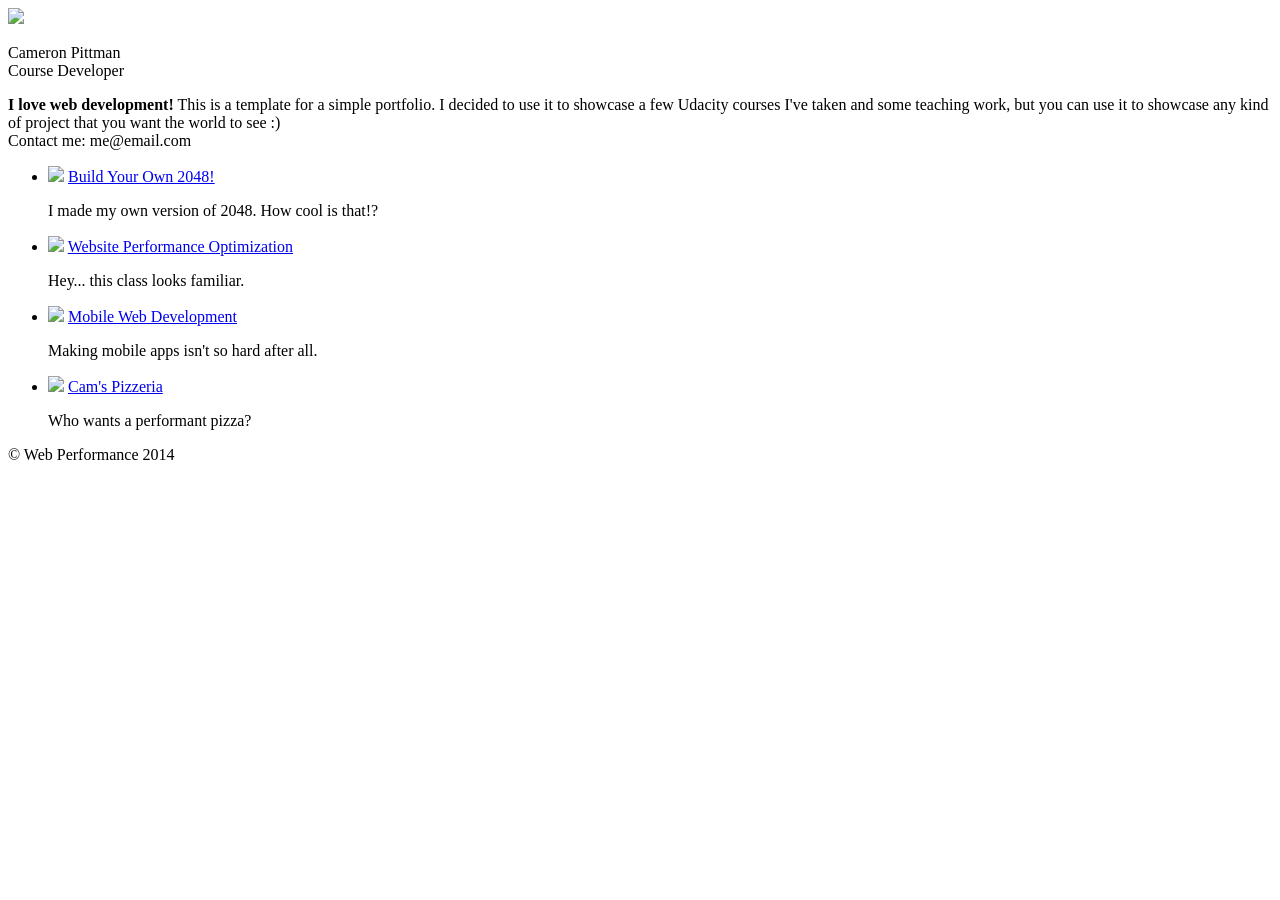
==== index.html @ 8ff56f1c "Remove some white space and comments" ====
<!DOCTYPE html>
<html lang="en">
  <head>
    <meta charset="utf-8">
    <meta name="viewport" content="width=device-width, initial-scale=1">
    <meta name="description" content=" FILL ME IN ">
    <meta name="author" content=" FILL ME IN ">
    <title>Cameron Pittman: Portfolio</title>
    <link href="//fonts.googleapis.com/css?family=Open+Sans:400,700" rel="stylesheet">
    <link href="css/style.css" rel="stylesheet">
    <link href="css/print.css" rel="stylesheet">
    <script>
      (function(w,g){w['GoogleAnalyticsObject']=g;
      w[g]=w[g]||function(){(w[g].q=w[g].q||[]).push(arguments)};w[g].l=1*new Date();})(window,'ga');
      ga('create', 'UA-XXXX-Y');
      ga('send', 'pageview');
    </script>
    <script src="http://www.google-analytics.com/analytics.js"></script>
    <script async src="js/perfmatters.js"></script>
  </head>

  <body>
    <header>
      <a href="/"><img src="img/profilepic.jpg"></a>
      <p>Cameron Pittman<br><span>Course Developer</span></p>
    </header>

    <div class="container">
      <div class="hero">
        <strong>I love web development!</strong> This is a template for a simple portfolio. I decided to use it to showcase a few Udacity courses I've taken and some teaching work, but you can use it to showcase any kind of project that you want the world to see :) <br> Contact me: me@email.com
      </div>

      <div class="content">
        <ul>
          <li>
            <img src="https://lh4.ggpht.com/kJEnfqhPvtm4m3EneSZ4fWYGS8lW4YNhEjk6zPkyrQaBUHc-2Y_ElDic99NHI0h-UBLXVbRCjFybFvrWxdk=s100">
            <a href="project-2048.html">Build Your Own 2048!</a>
            <p>I made my own version of 2048. How cool is that!?</p>
          </li>

          <li>
            <img src="https://lh6.ggpht.com/f_0W8h__3G99CWTjnMjD8BUKm7yp2-wJyApLtTwFoFtlal2ULf_JgHIsOQq2NiYfKOdMlXlMHDKNo5XVZLs=s100">
            <a href="project-webperf.html">Website Performance Optimization</a>
            <p>Hey... this class looks familiar.</p>
          </li>

          <li>
            <img src="https://lh5.ggpht.com/IKdCmTWn8a2nMhlwMYzryvzRN5CUZAOBr4tDrEAbszV7TIFe9pRAInA4kkYcgTXwrifJsBEsq1agTueuu-g=s100">
            <a href="project-mobile.html">Mobile Web Development</a>
            <p>Making mobile apps isn't so hard after all.</p>
          </li>

          <li>
            <img style="width: 100px;" src="views/images/pizzeria.jpg">
            <a href="views/pizza.html">Cam's Pizzeria</a>
            <p>Who wants a performant pizza?</p>
          </li>
        </ul>
      </div>

      <footer>
        <p>&copy; Web Performance 2014 <span id="crp-stats"></span></p>
      </footer>
    </div>
  </body>
</html>
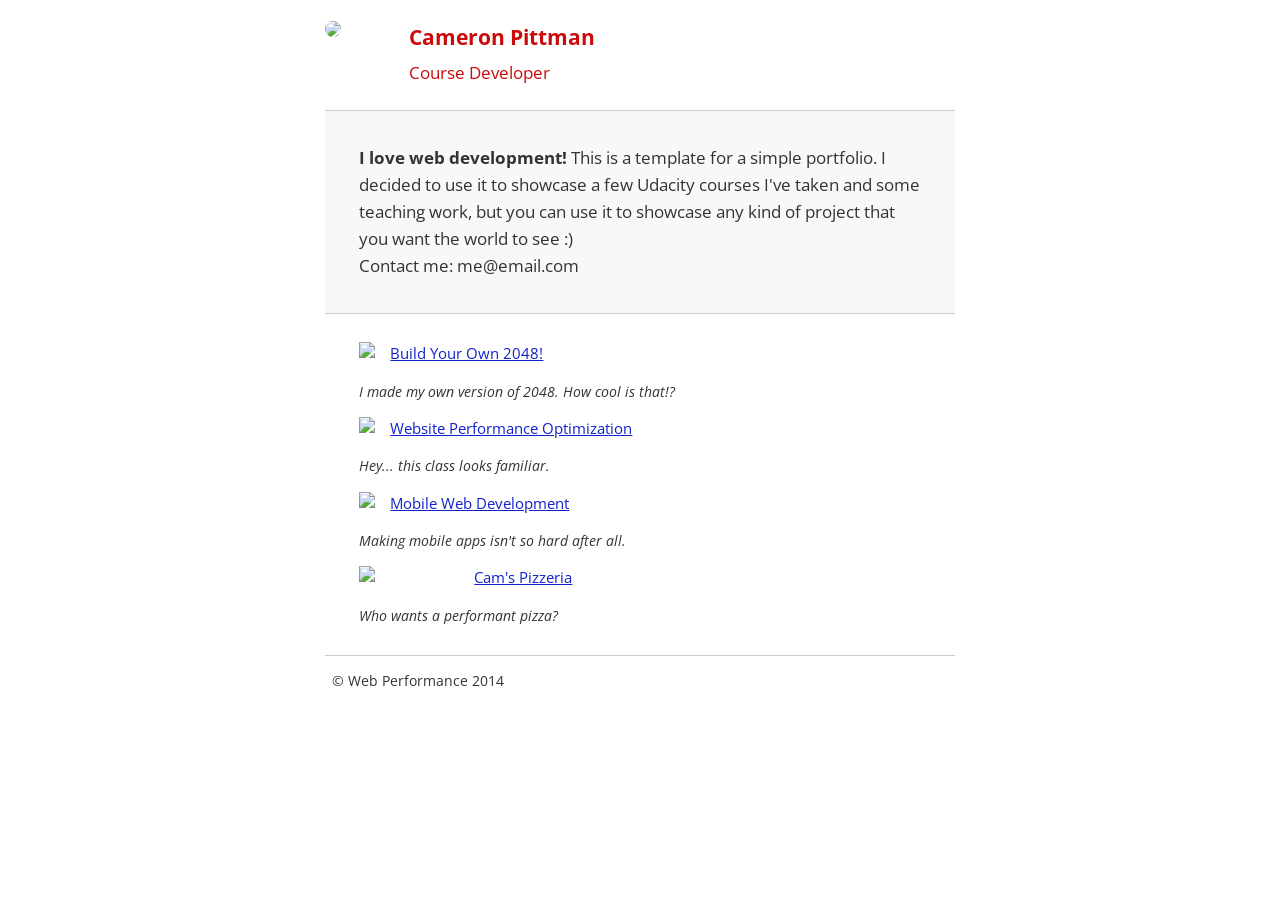
==== commit 268bc623: "Minify and optimized" ====
--- a/index.html
+++ b/index.html
@@ -1,66 +1,73 @@
 <!DOCTYPE html>
-<html lang="en">
-  <head>
-    <meta charset="utf-8">
-    <meta name="viewport" content="width=device-width, initial-scale=1">
-    <meta name="description" content=" FILL ME IN ">
-    <meta name="author" content=" FILL ME IN ">
-    <title>Cameron Pittman: Portfolio</title>
-    <link href="//fonts.googleapis.com/css?family=Open+Sans:400,700" rel="stylesheet">
-    <link href="css/style.css" rel="stylesheet">
-    <link href="css/print.css" rel="stylesheet">
-    <script>
-      (function(w,g){w['GoogleAnalyticsObject']=g;
-      w[g]=w[g]||function(){(w[g].q=w[g].q||[]).push(arguments)};w[g].l=1*new Date();})(window,'ga');
-      ga('create', 'UA-XXXX-Y');
-      ga('send', 'pageview');
-    </script>
-    <script src="http://www.google-analytics.com/analytics.js"></script>
-    <script async src="js/perfmatters.js"></script>
-  </head>
+<html lang="en" manifest = "cache.manifest">
 
-  <body>
-    <header>
-      <a href="/"><img src="img/profilepic.jpg"></a>
-      <p>Cameron Pittman<br><span>Course Developer</span></p>
-    </header>
+<head>
+  <meta charset="utf-8">
+  <meta name="viewport" content="width=device-width, initial-scale=1">
+  <meta name="description" content=" FILL ME IN ">
+  <meta name="author" content=" FILL ME IN ">
+  <title>Cameron Pittman: Portfolio</title>
+  <link href="css/style.min.css" rel="stylesheet">
+  <link href="css/print.css" rel="stylesheet" media="print">
 
-    <div class="container">
-      <div class="hero">
-        <strong>I love web development!</strong> This is a template for a simple portfolio. I decided to use it to showcase a few Udacity courses I've taken and some teaching work, but you can use it to showcase any kind of project that you want the world to see :) <br> Contact me: me@email.com
-      </div>
+  <script>
+    (function (w, g) {
+      w['GoogleAnalyticsObject'] = g;
+      w[g] = w[g] || function () { (w[g].q = w[g].q || []).push(arguments) }; w[g].l = 1 * new Date();
+    })(window, 'ga');
+    ga('create', 'UA-XXXX-Y');
+    ga('send', 'pageview');
+  </script>
+  <script defer src="https://www.google-analytics.com/analytics.js"></script>
+  <script async src="js/perfmatters.js"></script>
+</head>
 
-      <div class="content">
-        <ul>
-          <li>
-            <img src="https://lh4.ggpht.com/kJEnfqhPvtm4m3EneSZ4fWYGS8lW4YNhEjk6zPkyrQaBUHc-2Y_ElDic99NHI0h-UBLXVbRCjFybFvrWxdk=s100">
-            <a href="project-2048.html">Build Your Own 2048!</a>
-            <p>I made my own version of 2048. How cool is that!?</p>
-          </li>
+<body>
+  <link href="https://fonts.googleapis.com/css?family=Open+Sans:400,700&display=swap" rel="stylesheet">
+  <header>
+    <a href="/"><img class="lazy" src="img/profilepic.webp"></a>
+    <p>Cameron Pittman<br><span>Course Developer</span></p>
+  </header>
 
-          <li>
-            <img src="https://lh6.ggpht.com/f_0W8h__3G99CWTjnMjD8BUKm7yp2-wJyApLtTwFoFtlal2ULf_JgHIsOQq2NiYfKOdMlXlMHDKNo5XVZLs=s100">
-            <a href="project-webperf.html">Website Performance Optimization</a>
-            <p>Hey... this class looks familiar.</p>
-          </li>
+  <div class="container">
+    <div class="hero">
+      <strong>I love web development!</strong> This is a template for a simple portfolio. I decided to use it to
+      showcase a few Udacity courses I've taken and some teaching work, but you can use it to showcase any kind of
+      project that you want the world to see :) <br> Contact me: me@email.com
+    </div>
 
-          <li>
-            <img src="https://lh5.ggpht.com/IKdCmTWn8a2nMhlwMYzryvzRN5CUZAOBr4tDrEAbszV7TIFe9pRAInA4kkYcgTXwrifJsBEsq1agTueuu-g=s100">
-            <a href="project-mobile.html">Mobile Web Development</a>
-            <p>Making mobile apps isn't so hard after all.</p>
-          </li>
+    <div class="content">
+      <ul>
+        <li>
+          <img class="lazy" src="img/2048.jpg">
+          <a href="project-2048.html">Build Your Own 2048!</a>
+          <p>I made my own version of 2048. How cool is that!?</p>
+        </li>
 
-          <li>
-            <img style="width: 100px;" src="views/images/pizzeria.jpg">
-            <a href="views/pizza.html">Cam's Pizzeria</a>
-            <p>Who wants a performant pizza?</p>
-          </li>
-        </ul>
-      </div>
+        <li>
+          <img class="lazy" src="img/instructors.jpg">
+          <a href="project-webperf.html">Website Performance Optimization</a>
+          <p>Hey... this class looks familiar.</p>
+        </li>
 
-      <footer>
-        <p>&copy; Web Performance 2014 <span id="crp-stats"></span></p>
-      </footer>
+        <li>
+          <img class="lazy" src="img/devices.jpg">
+          <a href="project-mobile.html">Mobile Web Development</a>
+          <p>Making mobile apps isn't so hard after all.</p>
+        </li>
+
+        <li>
+          <img style="width: 100px;" src="views/images/pizzeria-thumbnail.jpg">
+          <a href="views/pizza.html">Cam's Pizzeria</a>
+          <p>Who wants a performant pizza?</p>
+        </li>
+      </ul>
     </div>
-  </body>
-</html>
+
+    <footer>
+      <p>&copy; Web Performance 2014 <span id="crp-stats"></span></p>
+    </footer>
+  </div>
+</body>
+
+</html>
--- a/css/style.min.css
+++ b/css/style.min.css
@@ -0,0 +1 @@
+html{font-size:100%;overflow-y:scroll;-webkit-tap-highlight-color:transparent;-ms-text-size-adjust:100%;-webkit-text-size-adjust:none}body{margin:0;font-size:14px;line-height:1.61;font-weight:400}body,button,input,select,textarea{font-family:'Open Sans',sans-serif;color:#333}a{color:#12c}a:visited{color:#61c}a:focus{outline:thin dotted}a:active,a:hover{color:#c00;outline:0}b,strong{font-weight:700}code,pre{font-family:monospace,monospace;font-size:1em}ol,ul{margin:1em 0;padding:0 0 0 20px}img{border:0;max-width:100%}body{background:#fff}.container,footer,header{max-width:45em;margin:0 auto}header{padding:0 .5em;color:#c90b0b}header img{border-radius:40px;float:left}header p{font-size:1.5em;font-weight:700;padding-left:4em}header p span{font-size:.8em;font-weight:400}.hero{padding:2em;background-color:#f8f8f8;font-size:1.2em;border-bottom:1px solid #ccc;border-top:1px solid #ccc}.content{padding:1em 1em}.content li{list-style-type:none;font-size:1.1em}li img{float:left;padding-right:1em}li p{font-size:.9em;font-style:italic}footer{padding:0 .5em;border-top:1px solid #ccc}footer span{float:right;font-style:italic}@media only screen and (max-width:480px){body{font-size:12px}header p{padding-left:4.5em}}
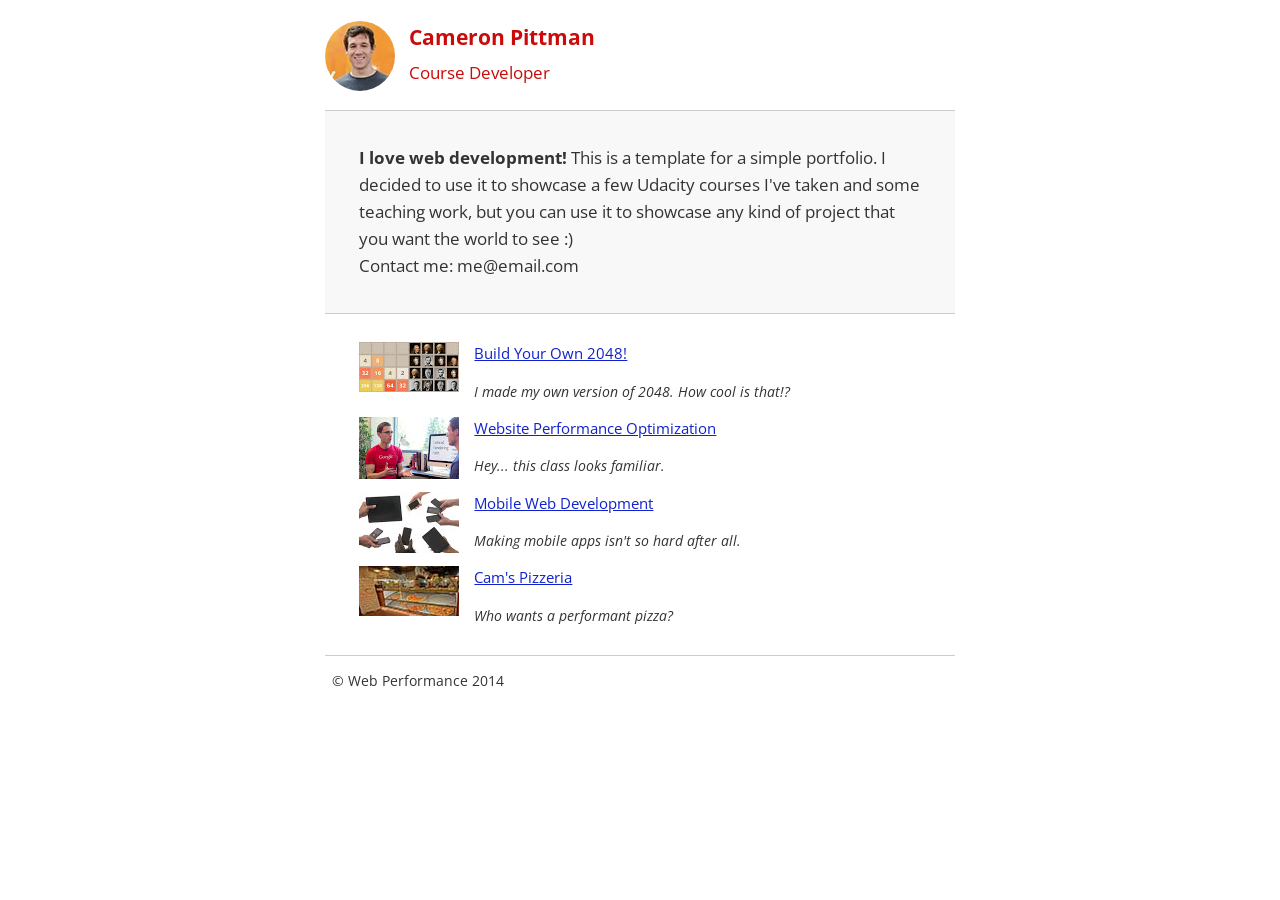
==== commit 05c22c97: "optimize total" ====
--- a/index.html
+++ b/index.html
@@ -7,6 +7,9 @@
   <meta name="description" content=" FILL ME IN ">
   <meta name="author" content=" FILL ME IN ">
   <title>Cameron Pittman: Portfolio</title>
+
+  
+
   <link href="css/style.min.css" rel="stylesheet">
   <link href="css/print.css" rel="stylesheet" media="print">
 
@@ -15,6 +18,7 @@
       w['GoogleAnalyticsObject'] = g;
       w[g] = w[g] || function () { (w[g].q = w[g].q || []).push(arguments) }; w[g].l = 1 * new Date();
     })(window, 'ga');
+
     ga('create', 'UA-XXXX-Y');
     ga('send', 'pageview');
   </script>
@@ -23,6 +27,7 @@
 </head>
 
 <body>
+  
   <link href="https://fonts.googleapis.com/css?family=Open+Sans:400,700&display=swap" rel="stylesheet">
   <header>
     <a href="/"><img class="lazy" src="img/profilepic.webp"></a>
--- a/css/style.min.css
+++ b/css/style.min.css
@@ -1 +1 @@
-html{font-size:100%;overflow-y:scroll;-webkit-tap-highlight-color:transparent;-ms-text-size-adjust:100%;-webkit-text-size-adjust:none}body{margin:0;font-size:14px;line-height:1.61;font-weight:400}body,button,input,select,textarea{font-family:'Open Sans',sans-serif;color:#333}a{color:#12c}a:visited{color:#61c}a:focus{outline:thin dotted}a:active,a:hover{color:#c00;outline:0}b,strong{font-weight:700}code,pre{font-family:monospace,monospace;font-size:1em}ol,ul{margin:1em 0;padding:0 0 0 20px}img{border:0;max-width:100%}body{background:#fff}.container,footer,header{max-width:45em;margin:0 auto}header{padding:0 .5em;color:#c90b0b}header img{border-radius:40px;float:left}header p{font-size:1.5em;font-weight:700;padding-left:4em}header p span{font-size:.8em;font-weight:400}.hero{padding:2em;background-color:#f8f8f8;font-size:1.2em;border-bottom:1px solid #ccc;border-top:1px solid #ccc}.content{padding:1em 1em}.content li{list-style-type:none;font-size:1.1em}li img{float:left;padding-right:1em}li p{font-size:.9em;font-style:italic}footer{padding:0 .5em;border-top:1px solid #ccc}footer span{float:right;font-style:italic}@media only screen and (max-width:480px){body{font-size:12px}header p{padding-left:4.5em}}
+html{font-size:100%;overflow-y:scroll;-webkit-tap-highlight-color:transparent;-ms-text-size-adjust:100%;-webkit-text-size-adjust:none}body{margin:0;font-size:14px;line-height:1.61;font-weight:400}body,button,input,select,textarea{font-family:'Open Sans',sans-serif;color:#333}a{color:#12c}a:visited{color:#61c}a:focus{outline:thin dotted}a:active,a:hover{color:#c00;outline:0}b,strong{font-weight:700}code,pre{font-family:monospace,monospace;font-size:1em}ol,ul{margin:1em 0;padding:0 0 0 20px}img{border:0;max-width:100%}body{background:#fff}.container,footer,header{max-width:45em;margin:0 auto}header{padding:0 .5em;color:#c90b0b}header img{border-radius:40px;float:left}header p{font-size:1.5em;font-weight:700;padding-left:4em}header p span{font-size:.8em;font-weight:400}.hero{padding:2em;background-color:#f8f8f8;font-size:1.2em;border-bottom:1px solid #ccc;border-top:1px solid #ccc}.content{padding:1em 1em}.content li{list-style-type:none;font-size:1.1em}li img{float:left;padding-right:1em}li p{font-size:.9em;font-style:italic}footer{padding:0 .5em;border-top:1px solid #ccc}footer span{float:right;font-style:italic}@media only screen and (max-width:480px){body{font-size:12px}header p{padding-left:4.5em}}
